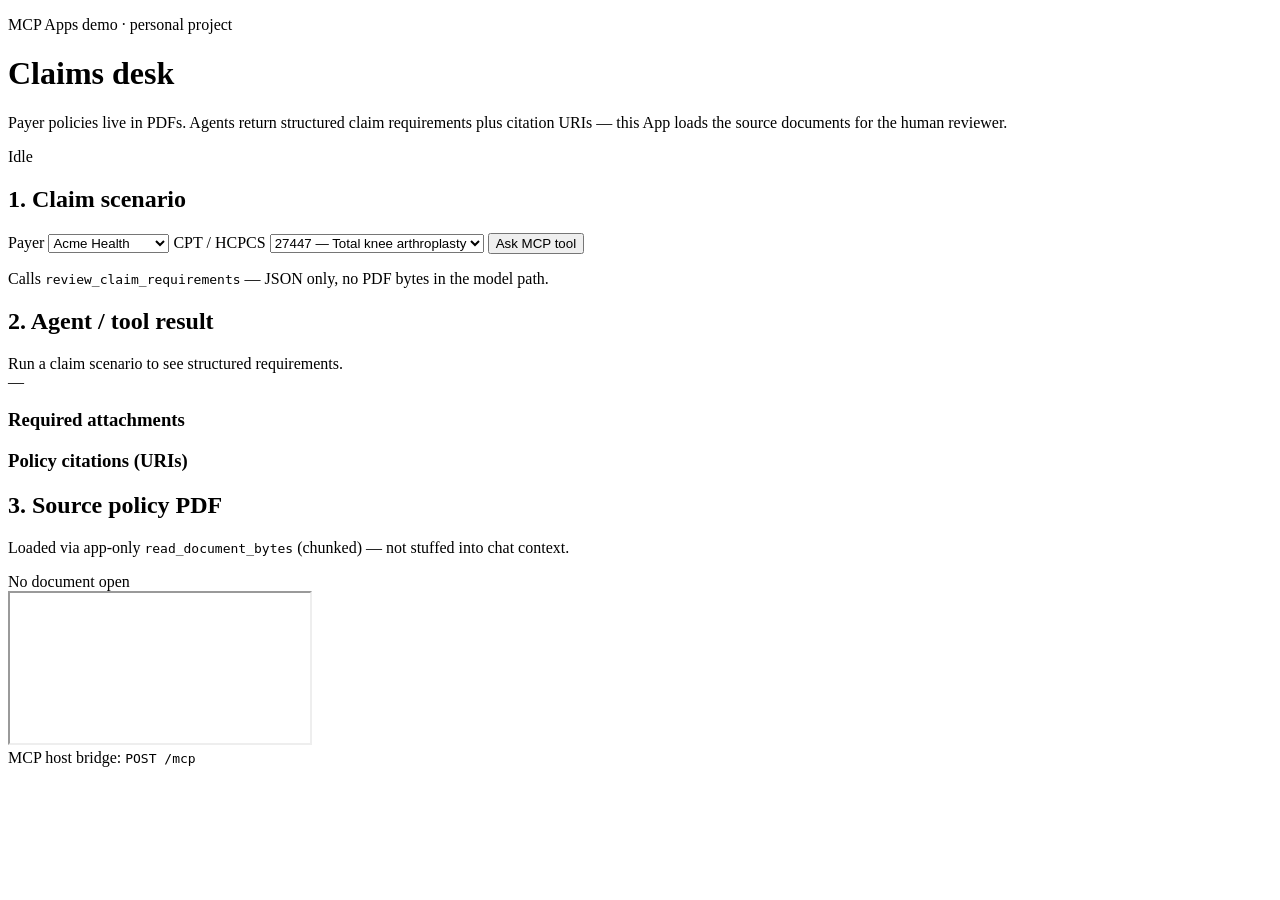
==== app/index.html @ 419a7603 "Claims desk MCP Apps demo with screenshots Personal demo: MCP tools return claim requirements and ci" ====
<!DOCTYPE html>
<html lang="en">
<head>
  <meta charset="utf-8" />
  <meta name="viewport" content="width=device-width, initial-scale=1" />
  <title>Claims Desk — MCP Apps demo</title>
  <link rel="stylesheet" href="/static/app.css" />
</head>
<body>
  <div class="shell">
    <header class="top">
      <div>
        <p class="eyebrow">MCP Apps demo · personal project</p>
        <h1>Claims desk</h1>
        <p class="lede">
          Payer policies live in PDFs. Agents return structured claim requirements
          plus citation URIs — this App loads the source documents for the human reviewer.
        </p>
      </div>
      <div class="flow-pill" id="flowState">Idle</div>
    </header>

    <section class="query panel">
      <h2>1. Claim scenario</h2>
      <form id="claimForm">
        <label>
          Payer
          <select id="payer" name="payer">
            <option value="acme-health">Acme Health</option>
            <option value="northstar-mutual">Northstar Mutual</option>
          </select>
        </label>
        <label>
          CPT / HCPCS
          <select id="cpt" name="cpt">
            <option value="27447">27447 — Total knee arthroplasty</option>
            <option value="27130">27130 — Total hip arthroplasty</option>
            <option value="70553">70553 — MRI brain</option>
            <option value="72148">72148 — MRI lumbar spine</option>
          </select>
        </label>
        <button type="submit" id="runBtn">Ask MCP tool</button>
      </form>
      <p class="hint">
        Calls <code>review_claim_requirements</code> — JSON only, no PDF bytes in the model path.
      </p>
    </section>

    <div class="grid">
      <section class="panel">
        <h2>2. Agent / tool result</h2>
        <div id="emptyResult" class="empty">Run a claim scenario to see structured requirements.</div>
        <div id="resultCard" class="hidden">
          <div class="status-row">
            <span class="badge" id="statusBadge">—</span>
            <span id="procedureLabel"></span>
          </div>
          <dl class="meta" id="metaList"></dl>
          <h3>Required attachments</h3>
          <ul id="attachments"></ul>
          <h3>Policy citations (URIs)</h3>
          <ul id="citations" class="citations"></ul>
          <p class="note" id="reviewerNotes"></p>
        </div>
      </section>

      <section class="panel doc-panel">
        <h2>3. Source policy PDF</h2>
        <p class="hint">
          Loaded via app-only <code>read_document_bytes</code> (chunked) — not stuffed into chat context.
        </p>
        <div id="docStatus" class="doc-status">No document open</div>
        <iframe id="pdfFrame" title="Policy PDF"></iframe>
      </section>
    </div>

    <footer>
      <span>MCP host bridge: <code>POST /mcp</code></span>
      <span id="chunkMeta"></span>
    </footer>
  </div>
  <script src="/static/app.js"></script>
</body>
</html>
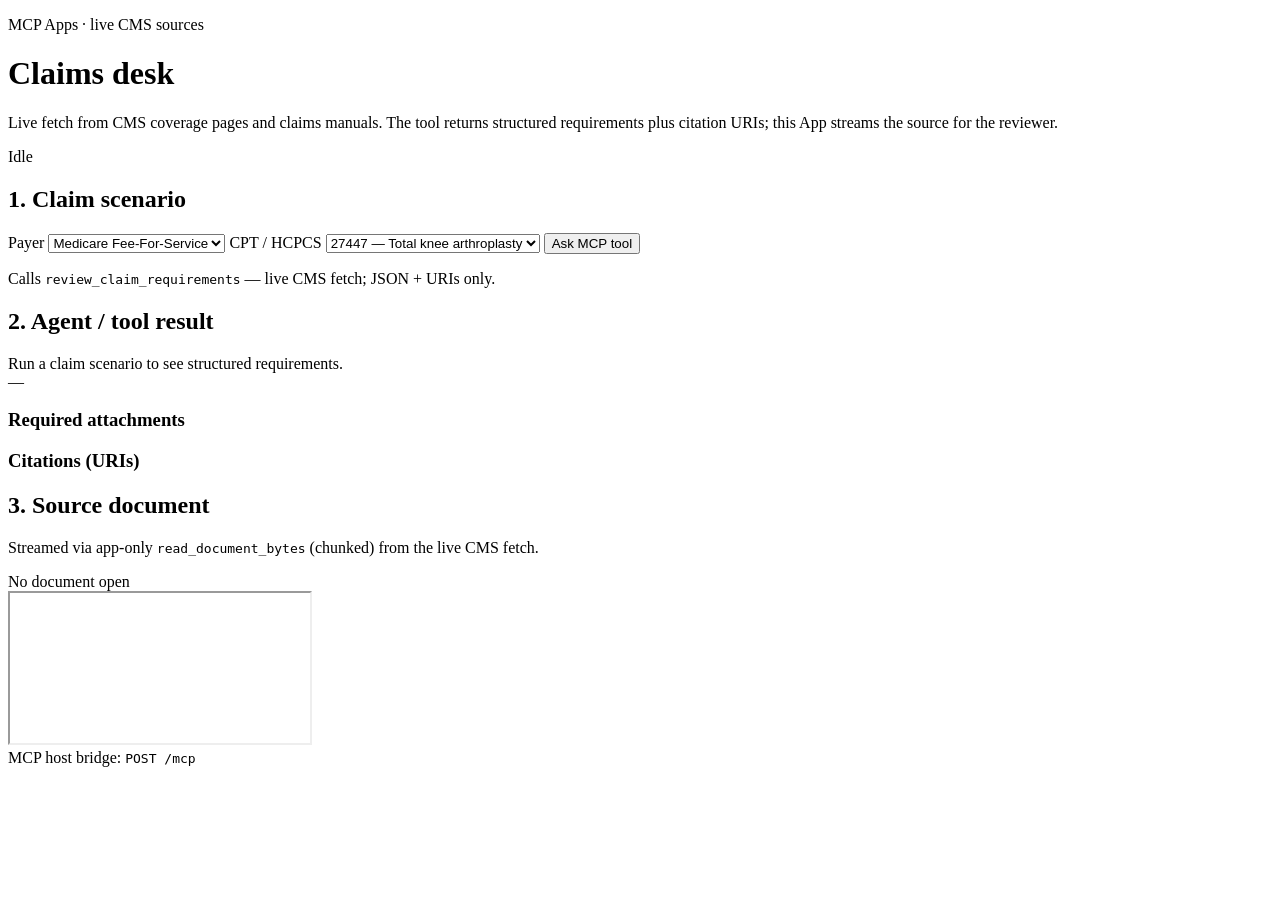
==== commit 3dae434d: "Wire claims desk to live CMS + RCI enrichment. Replace mock payer PDFs with real cms.gov LCD/manual " ====
--- a/app/index.html
+++ b/app/index.html
@@ -10,11 +10,11 @@
   <div class="shell">
     <header class="top">
       <div>
-        <p class="eyebrow">MCP Apps demo · personal project</p>
+        <p class="eyebrow">MCP Apps · live CMS sources</p>
         <h1>Claims desk</h1>
         <p class="lede">
-          Payer policies live in PDFs. Agents return structured claim requirements
-          plus citation URIs — this App loads the source documents for the human reviewer.
+          Live fetch from CMS coverage pages and claims manuals. The tool returns
+          structured requirements plus citation URIs; this App streams the source for the reviewer.
         </p>
       </div>
       <div class="flow-pill" id="flowState">Idle</div>
@@ -26,8 +26,8 @@
         <label>
           Payer
           <select id="payer" name="payer">
-            <option value="acme-health">Acme Health</option>
-            <option value="northstar-mutual">Northstar Mutual</option>
+            <option value="medicare">Medicare Fee-For-Service</option>
+            <option value="uhc">UnitedHealthcare</option>
           </select>
         </label>
         <label>
@@ -36,13 +36,13 @@
             <option value="27447">27447 — Total knee arthroplasty</option>
             <option value="27130">27130 — Total hip arthroplasty</option>
             <option value="70553">70553 — MRI brain</option>
-            <option value="72148">72148 — MRI lumbar spine</option>
+            <option value="E0601">E0601 — CPAP (DME)</option>
           </select>
         </label>
         <button type="submit" id="runBtn">Ask MCP tool</button>
       </form>
       <p class="hint">
-        Calls <code>review_claim_requirements</code> — JSON only, no PDF bytes in the model path.
+        Calls <code>review_claim_requirements</code> — live CMS fetch; JSON + URIs only.
       </p>
     </section>
 
@@ -58,16 +58,16 @@
           <dl class="meta" id="metaList"></dl>
           <h3>Required attachments</h3>
           <ul id="attachments"></ul>
-          <h3>Policy citations (URIs)</h3>
+          <h3>Citations (URIs)</h3>
           <ul id="citations" class="citations"></ul>
           <p class="note" id="reviewerNotes"></p>
         </div>
       </section>
 
       <section class="panel doc-panel">
-        <h2>3. Source policy PDF</h2>
+        <h2>3. Source document</h2>
         <p class="hint">
-          Loaded via app-only <code>read_document_bytes</code> (chunked) — not stuffed into chat context.
+          Streamed via app-only <code>read_document_bytes</code> (chunked) from the live CMS fetch.
         </p>
         <div id="docStatus" class="doc-status">No document open</div>
         <iframe id="pdfFrame" title="Policy PDF"></iframe>
